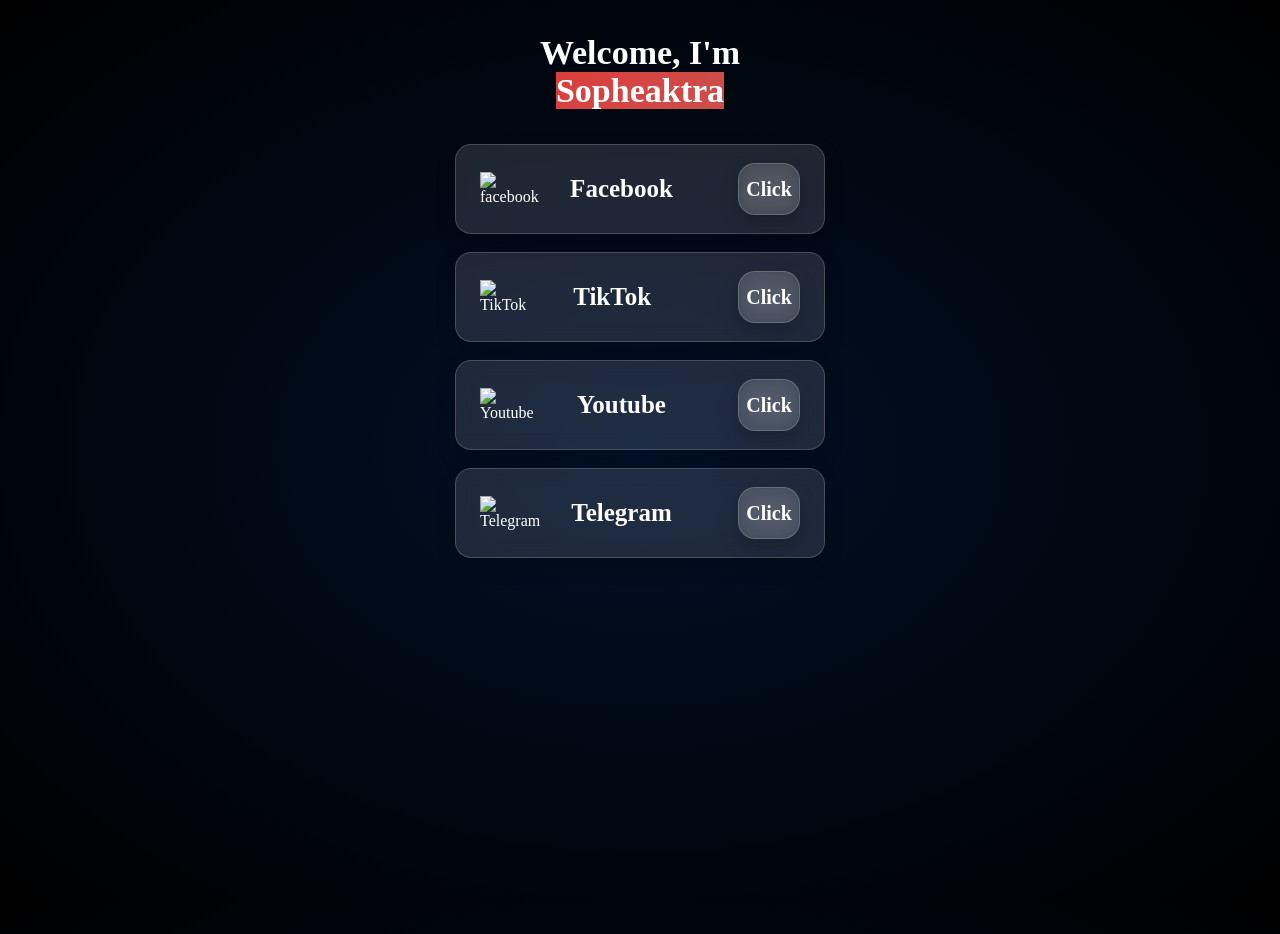
==== 1.html @ 00b3f2ae "Create 1.html" ====
<!DOCTYPE html>
<html lang="en">
<head>
    <meta charset="UTF-8">
    <meta name="viewport" content="width=device-width, initial-scale=1.0">
    <title>Document</title>
    <link rel="stylesheet" href="1.css">
</head>
<body>
    <div class="container" id="container"></div>

    <div>
    <div></div>
    <div class="box"><h3 class="typing-text">Welcome, I'm <br><span></span> </h3></div>
    <div class="box-facebook">
      <img src="pic/facebook.png" alt="facebook">
      <h3 >Facebook</h3>
      <div class="button"><h1><a href="https://web.facebook.com/lengsopheaktra07">Click</a></h1></div>
    </div><br>
    <div class="box-facebook">
      <img src="pic/tik-tok.png" alt="TikTok">
      <h3>TikTok &nbsp;&nbsp;</h3>
      <div class="button"><h1><a href="https://www.tiktok.com/@traaa_xd">Click</a></h1></div>
    </div><br>
    <div class="box-facebook">
      <img src="pic/youtube.png" alt="Youtube">
      <h3>Youtube</h3>
      <div class="button"><h1><a href="https://youtube.com/@gc_xd?si=r1qIoGTaItWPty19">Click</a></h1></div>
    </div><br>
    <div class="box-facebook">
      <img src="pic/telegram.png" alt="Telegram">
      <h3>Telegram</h3>
      <div class="button"><h1><a href="https://t.me/Pheaktra34">Click</a></h1></div>
    </div><br>
    <br>



     <div class="wave"></div>
     <div class="wave"></div>
     <div class="wave"></div>
    </div>

<script>
  const container = document.getElementById("container");

  for (let i = 1; i <= 200; i++) {
    const size = Math.random() * 10 + 2; // 2px–12px

    const c = document.createElement("div");
    c.className = "circle-container";
    c.style.width = size + "px";
    c.style.height = size + "px";

    const circle = document.createElement("div");
    circle.className = "circle";

    const startY = 100 + Math.random() * 10;
    const endY = -100 - Math.random() * 30;

    const moveDuration = 7000 + Math.random() * 4000;

    c.style.animationName = `move${i}`;
    c.style.animationDuration = moveDuration + "ms";
    c.style.animationDelay = Math.random() * 11000 + "ms";

    const keyframes = `
      @keyframes move${i} {
        from {
          transform: translate3d(${Math.random() * 100}vw, ${startY}vh, 0);
        }
        to {
          transform: translate3d(${Math.random() * 100}vw, ${endY}vh, 0);
        }
      }
    `;
    document.styleSheets[0].insertRule(keyframes);

    c.appendChild(circle);
    container.appendChild(c);
  }
</script>

</body>
</html>
---- 1.css ----
html,body {
  width: 100%;
  height: 100%;
}

body {
  background-image: radial-gradient(#021027, #000000);
  margin: 0;
}

.container {
  position: fixed;
  top: 0;
  left: 0;
  width: 100%;
  height: 100%;
  overflow: hidden;
  z-index: -10;
}

.circle-container {
  position: absolute;
  transform: translateY(-10vh);
  animation-iteration-count: infinite;
  animation-timing-function: linear;
}

.circle-container .circle {
  width: 100%;
  height: 100%;
  border-radius: 50%;
  mix-blend-mode: screen;
  background-image: radial-gradient(
    hsl(180, 100%, 80%),
    hsl(180, 100%, 80%) 10%,
    hsla(180, 100%, 80%, 0) 56%
  );
  animation: fade-frames 2000ms infinite, scale-frames 2s infinite;
}

@keyframes fade-frames {
  0% { opacity: 1; }
  50% { opacity: 0.7; }
  100% { opacity: 1; }
}

@keyframes scale-frames {
  0% { transform: scale3d(0.4, 0.4, 1); }
  50% { transform: scale3d(2.2, 2.2, 1); }
  100% { transform: scale3d(0.4, 0.4, 1); }
}
@media (max-width: 10000px){
    html,body {
  width: 100%;
  height: 100%;
}

body {
  background-image: radial-gradient(#021027, #000000);
  margin: 0;
}

.container {
    position: fixed;
    top: 0;
    left: 0;
    width: 100%;
    height: 100%;
    overflow: hidden;
    z-index: -10;
}

    .box{
        /* background-color: red; */
        width: 100%;
        height: 100%;
        justify-content: center;
        text-align: center;
        align-items: center;
        margin-top: 20px;

    }

.typing-text{
    color: white;
    font-size: 34px;
    /* font-weight: 600; */
    /* min-width: 280px; */
}

.typing-text span{
    position: relative;
}

.typing-text span::before{
    content: "Sopheaktra";
    background: linear-gradient(315deg, rgba(101,0,94,1) 3%, rgba(60,132,206,1) 38%, rgba(48,238,226,1) 68%, rgba(255,25,25,1) 98%);
    animation: gradient 15s ease infinite;
    background-size: 400% 400%;
    background-attachment: fixed;
    color: #ffffff;
    animation: words 20s infinite;
}

.typing-text span::after{
    content: "";
    /* background-color: black; */
    position: absolute;
    width: calc(100% + 8px);
    height: 100%;
    border-left: 3px solid black;
    right: -8;
    animation: cursor 0.6s infinite;
}

@keyframes cursor{
    to{
        border-left: 3px solid #b74b4b;
    }
}

@keyframes words{
    0%, 20%{
        content: "SoPheakTra";
    }
    21%, 40%{
        content: "Video Editor";
    }
    41%, 60%{
        content: "Web Designer";
    }
    61%, 80%{
        content: "Youtuber";
    }
    81%, 100%{
        content: "SoPheakTra";
    }
}
.box-facebook{
    /* justify-content: center; */
    /* text-align: center; */
    justify-content: space-between;
    align-items: center;
    margin: auto;
    width: 90%;
    height: 40px;
    background-color: black;
    display: flex;
    width: 320px;
    padding: 24px;
    border-radius: 16px;
    background: rgba(255,255,255,0.12); /* translucent color */
    border: 1px solid rgba(255,255,255,0.18);
    backdrop-filter: blur(10px) saturate(120%);
    -webkit-backdrop-filter: blur(10px) saturate(120%);
    box-shadow: 0 8px 20px rgba(0,0,0,0.2);
    color: #fff;
}
.box-facebook img{
    width: 60px;
}
.box-facebook h3{
    color: white;
    /* margin-bottom: 0px; */
    font-size: 25px;
    margin-left: 15px;
    font-family: GlobePersonal;
    /* color: black; */
}
@font-face {
    font-family: Sterion;
    src: url(font/Sterion-BLLld.ttf);
}
@font-face {
    font-family: GlobePersonal;
    src: url(font/TheGlobePersonalUseBold-2ORlw.ttf);
}
.button{
    font-size: 10px;
    margin-left: 50px;
    width: 60px;
    height: 50px;
    /* background-color: black; */
    display: flex;
    justify-content: center;
    align-items: center;
    text-align: center;
    border-radius: 17px;
    background: rgba(255,255,255,0.12);
    border: 1px solid rgba(255,255,255,0.18);
    backdrop-filter: blur(10px) saturate(120%);
    -webkit-backdrop-filter: blur(10px) saturate(120%);
    box-shadow: 0 8px 20px rgba(0,0,0,0.2);
    color: #fff;
    transition: 0.4s;
}
.button:hover{
    background: linear-gradient(90deg, #3a0ca3, #4361ee);
    transform: scale(1.05);
}

a{
    color: #fff;
    text-decoration: none;
}

}
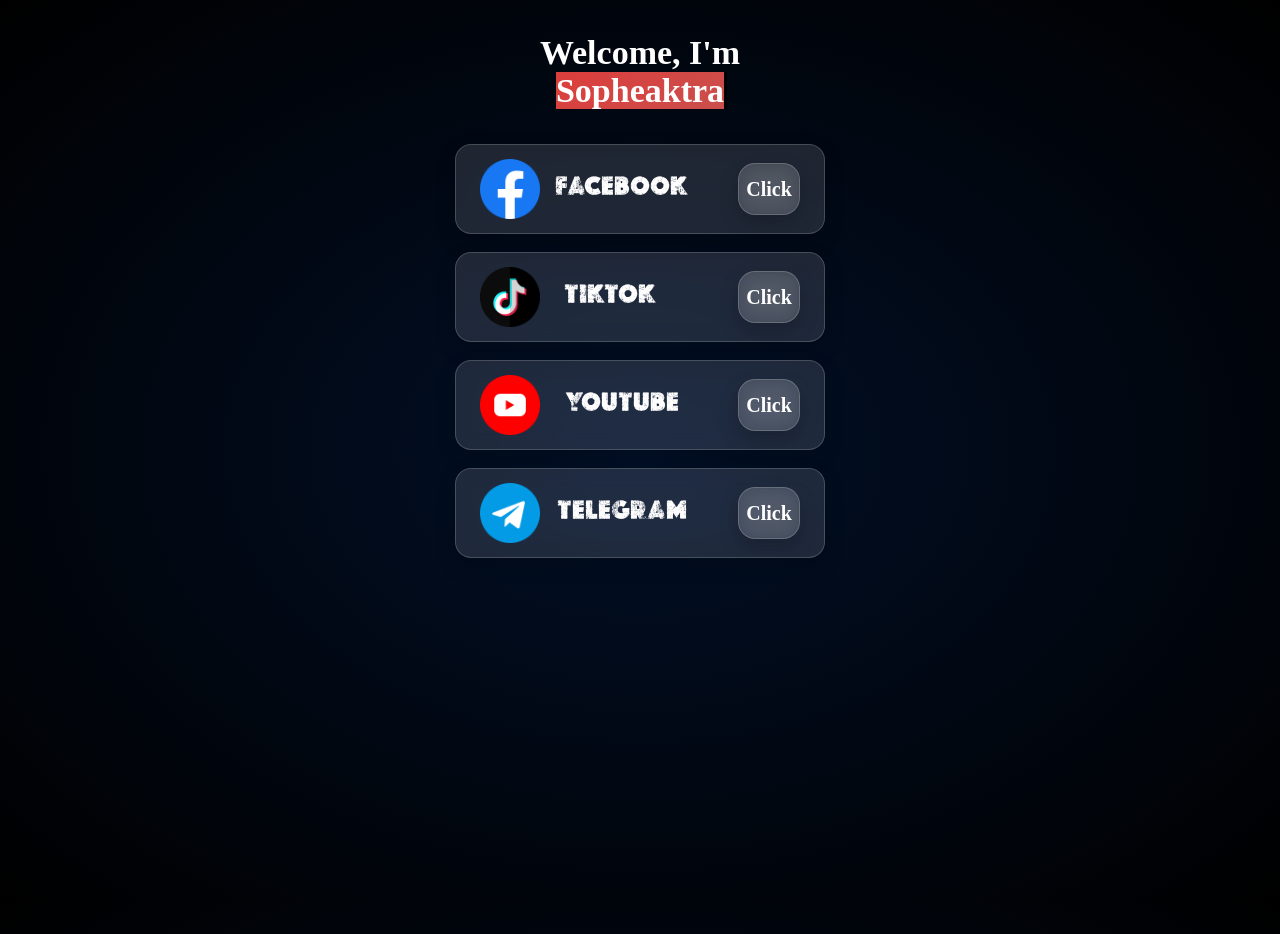
==== commit 0ae80801: "1.html" ====
--- a/1.html
+++ b/1.html
@@ -40,46 +40,8 @@
      <div class="wave"></div>
      <div class="wave"></div>
     </div>
+    <script src="1.js"></script>
 
-<script>
-  const container = document.getElementById("container");
-
-  for (let i = 1; i <= 200; i++) {
-    const size = Math.random() * 10 + 2; // 2px–12px
-
-    const c = document.createElement("div");
-    c.className = "circle-container";
-    c.style.width = size + "px";
-    c.style.height = size + "px";
-
-    const circle = document.createElement("div");
-    circle.className = "circle";
-
-    const startY = 100 + Math.random() * 10;
-    const endY = -100 - Math.random() * 30;
-
-    const moveDuration = 7000 + Math.random() * 4000;
-
-    c.style.animationName = `move${i}`;
-    c.style.animationDuration = moveDuration + "ms";
-    c.style.animationDelay = Math.random() * 11000 + "ms";
-
-    const keyframes = `
-      @keyframes move${i} {
-        from {
-          transform: translate3d(${Math.random() * 100}vw, ${startY}vh, 0);
-        }
-        to {
-          transform: translate3d(${Math.random() * 100}vw, ${endY}vh, 0);
-        }
-      }
-    `;
-    document.styleSheets[0].insertRule(keyframes);
-
-    c.appendChild(circle);
-    container.appendChild(c);
-  }
-</script>
 
 </body>
-</html>+</html>
